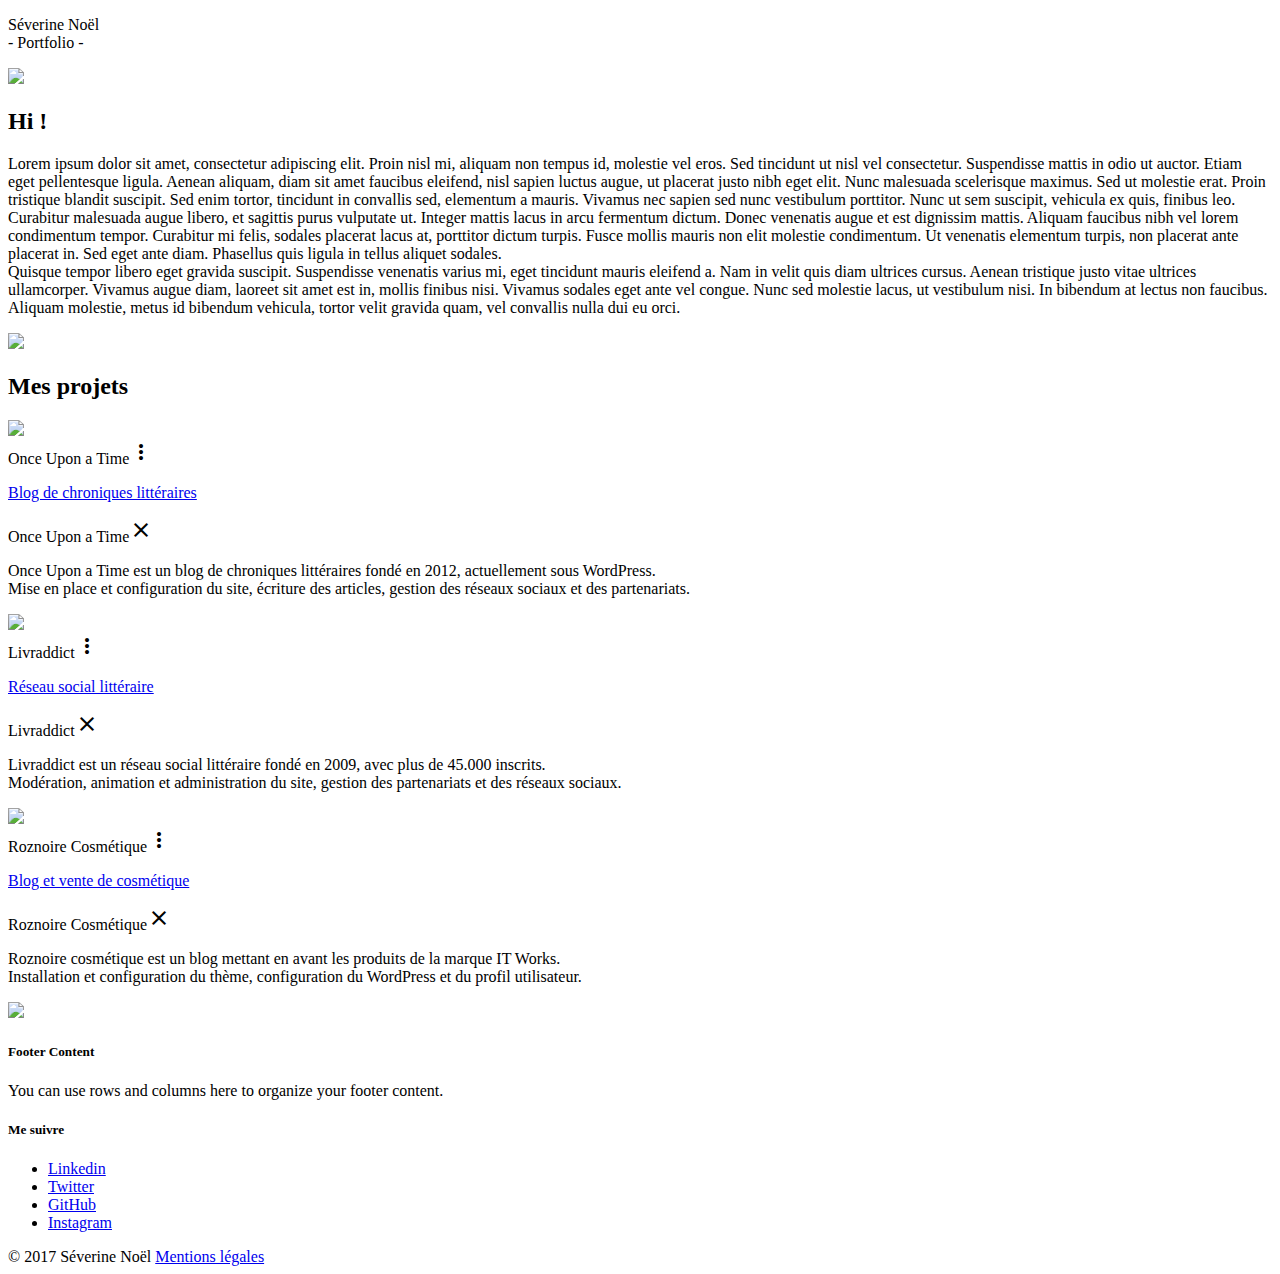
==== index.html @ 3bd335b0 "add icons footer" ====
<!DOCTYPE html>
<html lang="fr">
<head>
    <meta charset="UTF-8">
    <meta name="description" content="Portfolio de Séverine"> <!-- provisoire -->
    <meta name="keywords" content="portfolio, normandie, granville, avranches, site, dev, code, web"/>
    <!-- Twitter -->
    <meta name="twitter:card" content="summary_large_image"/>
    <meta name="twitter:site" content="@GiruFrei"/>
    <meta name="twitter:title" content="Séverine Noël"/>
    <meta name="twitter:description" content="Portfolio de Séverine"/> <!-- provisoire -->
    <meta name="twitter:image" content="https://severine-noel.fr/illu.jpg"/>
    <!-- Facebook -->
    <meta property="og:title" content="Séverine Noël"/>
    <meta property="og:description" content="Porfolio de Séverine"/> <!-- provisoire -->
    <meta property="og:image" content="https://severine-noel.fr/illu.jpg"/>

    <base href="http://phpstorm.localhost/portofolio_sn/"/>

    <link rel="stylesheet" href="ressources/librairies/materialize/css/materialize.min.css">
    <link rel="stylesheet" href="ressources/css/custom.css">
    <link href="http://fonts.googleapis.com/icon?family=Material+Icons" rel="stylesheet">
    <link rel="stylesheet" href="ressources/librairies/font-awesome-4.7.0/css/font-awesome.min.css">
    <title>Séverine Noël</title> <!-- titre provisoire -->
</head>
<body>
<header>
</header>
<main>
    <div class="parallax-container">
        <p class="titre_site">Séverine Noël<br/>
            - Portfolio -</p>
        <div class="parallax para_titre"><img src="ressources/img/accueil.jpg"></div>
    </div>
    <div id="a_propos" class="section white">
        <div class="row container">
            <h2 class="header">Hi !</h2>
            <p class="grey-text text-darken-3 lighten-3">Lorem ipsum dolor sit amet, consectetur adipiscing elit. Proin
                nisl mi, aliquam non tempus id, molestie vel eros. Sed tincidunt ut nisl vel consectetur. Suspendisse
                mattis in odio ut auctor. Etiam eget pellentesque ligula. Aenean aliquam, diam sit amet faucibus
                eleifend, nisl sapien luctus augue, ut placerat justo nibh eget elit. Nunc malesuada scelerisque
                maximus. Sed ut molestie erat. Proin tristique blandit suscipit. Sed enim tortor, tincidunt in convallis
                sed, elementum a mauris. Vivamus nec sapien sed nunc vestibulum porttitor. Nunc ut sem suscipit,
                vehicula ex quis, finibus leo.<br/>

                Curabitur malesuada augue libero, et sagittis purus vulputate ut. Integer mattis lacus in arcu fermentum
                dictum. Donec venenatis augue et est dignissim mattis. Aliquam faucibus nibh vel lorem condimentum
                tempor. Curabitur mi felis, sodales placerat lacus at, porttitor dictum turpis. Fusce mollis mauris non
                elit molestie condimentum. Ut venenatis elementum turpis, non placerat ante placerat in. Sed eget ante
                diam. Phasellus quis ligula in tellus aliquet sodales.<br/>

                Quisque tempor libero eget gravida suscipit. Suspendisse venenatis varius mi, eget tincidunt mauris
                eleifend a. Nam in velit quis diam ultrices cursus. Aenean tristique justo vitae ultrices ullamcorper.
                Vivamus augue diam, laoreet sit amet est in, mollis finibus nisi. Vivamus sodales eget ante vel congue.
                Nunc sed molestie lacus, ut vestibulum nisi. In bibendum at lectus non faucibus. Aliquam molestie, metus
                id bibendum vehicula, tortor velit gravida quam, vel convallis nulla dui eu orci.</p>
        </div>
    </div>
    <div class="parallax-container">
        <div class="parallax"><img src="ressources/img/coffee_para.jpg"></div>
    </div>
    <div id="projets" class="section white">
        <div class="row container">
            <h2 class="header">Mes projets</h2>
            <div class="row">
                <div class="col s3 m4">
                    <div class="card">
                        <div class="card-image waves-effect waves-block waves-light">
                            <img class="activator" src="ressources/img/ouat.png">
                        </div>
                        <div class="card-content">
                    <span class="card-title activator grey-text text-darken-4">Once Upon a Time<i
                            class="material-icons right">more_vert</i></span>
                            <p><a href="http://iletaitunefoisouat.fr" target="_blank">Blog de chroniques littéraires</a>
                            </p>
                        </div>
                        <div class="card-reveal">
                <span class="card-title grey-text text-darken-4">Once Upon a Time<i
                        class="material-icons right">close</i></span>
                            <p>Once Upon a Time est un blog de chroniques littéraires fondé en 2012,
                                actuellement
                                sous WordPress. <br/>
                                Mise en place et configuration du site, écriture des articles, gestion des
                                réseaux sociaux et des partenariats. </p>
                        </div>
                    </div>
                </div>
                <div class="col s3 m4">
                    <div class="card">
                        <div class="card-image waves-effect waves-block waves-light">
                            <img class="activator" src="ressources/img/livraddict.png">
                        </div>
                        <div class="card-content">
                    <span class="card-title activator grey-text text-darken-4">Livraddict<i
                            class="material-icons right">more_vert</i></span>
                            <p><a href="http://www.livraddict.com" target="_blank">Réseau social littéraire</a></p>
                        </div>
                        <div class="card-reveal">
                <span class="card-title grey-text text-darken-4">Livraddict<i
                        class="material-icons right">close</i></span>
                            <p>Livraddict est un réseau social littéraire fondé en 2009, avec plus de
                                45.000
                                inscrits. <br/>
                                Modération, animation et administration du site, gestion des partenariats et
                                des réseaux sociaux.</p>
                        </div>
                    </div>
                </div>
                <div class="col s3 m4">
                    <div class="card">
                        <div class="card-image waves-effect waves-block waves-light">
                            <img class="activator" src="ressources/img/roznoirecosmetique.png">
                        </div>
                        <div class="card-content">
                    <span class="card-title activator grey-text text-darken-4">Roznoire Cosmétique<i
                            class="material-icons right">more_vert</i></span>
                            <p><a href="http://www.livraddict.com" target="_blank">Blog et vente de cosmétique</a></p>
                        </div>
                        <div class="card-reveal">
                <span class="card-title grey-text text-darken-4">Roznoire Cosmétique<i
                        class="material-icons right">close</i></span>
                            <p>Roznoire cosmétique est un blog mettant en avant les produits de la marque IT
                                Works. <br/>
                                Installation et configuration du thème, configuration du WordPress et du
                                profil utilisateur. </p>
                        </div>
                    </div>
                </div>
            </div>
        </div>
    </div>
    <div class="parallax-container">
        <div class="parallax"><img src="ressources/img/para_2.jpg"></div>
    </div>
</main>
<footer class="page-footer">
    <div class="container">
        <div class="row">
            <div class="col l6 s12">
                <h5 class="black-text">Footer Content</h5>
                <p class="black-text text-lighten-4">You can use rows and columns here to organize your footer
                    content.</p>
            </div>
            <div class="col l4 offset-l2 s12">
                <h5 class="black-text">Me suivre</h5>
                <ul>
                    <li><i class="fa fa-linkedin" aria-hidden="true"></i>
                        <a class="black-text text-lighten-3" href="https://fr.linkedin.com/in/severinenoel14
" target="_blank">Linkedin</a></li>
                    <li><i class="fa fa-twitter" aria-hidden="true"></i>
                        <a class="black-text text-lighten-3" href="https://twitter.com/GiruFrei"
                           target="_blank">Twitter</a></li>
                    <li><i class="fa fa-github" aria-hidden="true"></i>
                        <a class="black-text text-lighten-3" href="https://github.com/Avelornes"
                           target="_blank">GitHub</a></li>
                    <li><i class="fa fa-instagram" aria-hidden="true"></i>
                        <a class="black-text text-lighten-3" href="https://www.instagram.com/aponey_supreme/"
                           target="_blank">Instagram</a></li>
                </ul>
            </div>
        </div>
    </div>
    <div class="footer-copyright">
        <div class="container">
            <span class="black-text text-lighten-4 left">© 2017 Séverine Noël</span>
            <a class="black-text text-lighten-4 right" href="mentions.html" target="_blank">Mentions légales</a>
        </div>
    </div>
</footer>
<script src="ressources/librairies/jquery/jquery-3.1.1.min.js"></script>
<script src="ressources/librairies/materialize/js/materialize.min.js"></script>
<script src="ressources/js/custom.js"></script>
</body>
</html>
---- ressources/css/custom.css ----
.parallax.para_titre {
    filter: opacity(60%) contrast(170%);
}

p.titre_site {
    font-family: kaushan_scriptregular, Roboto, sans-serif;
    font-size: 5em;
    text-align: center;
    margin-top: 10%;
    opacity: 0.8;
}

body {
    display: flex;
    min-height: 100vh;
    flex-direction: column;
}

main {
    flex: 1 0 auto;
}

h2 {
    font-family: kaushan_scriptregular, Roboto, sans-serif;
}

@font-face {
    font-family: 'kaushan_scriptregular';
    src: url('police/kaushanscript-regular-webfont.woff2') format('woff2'),
    url('police/kaushanscript-regular-webfont.woff') format('woff'),
    url('police/KaushanScript-Regular.otf') format('otf');
    font-weight: normal;
    font-style: normal;

}

ul li {
    font-family: Roboto, Cantarell, sans-serif;
}

footer.page-footer {
    background-color: #cfd8dc;
    margin: 0;
}
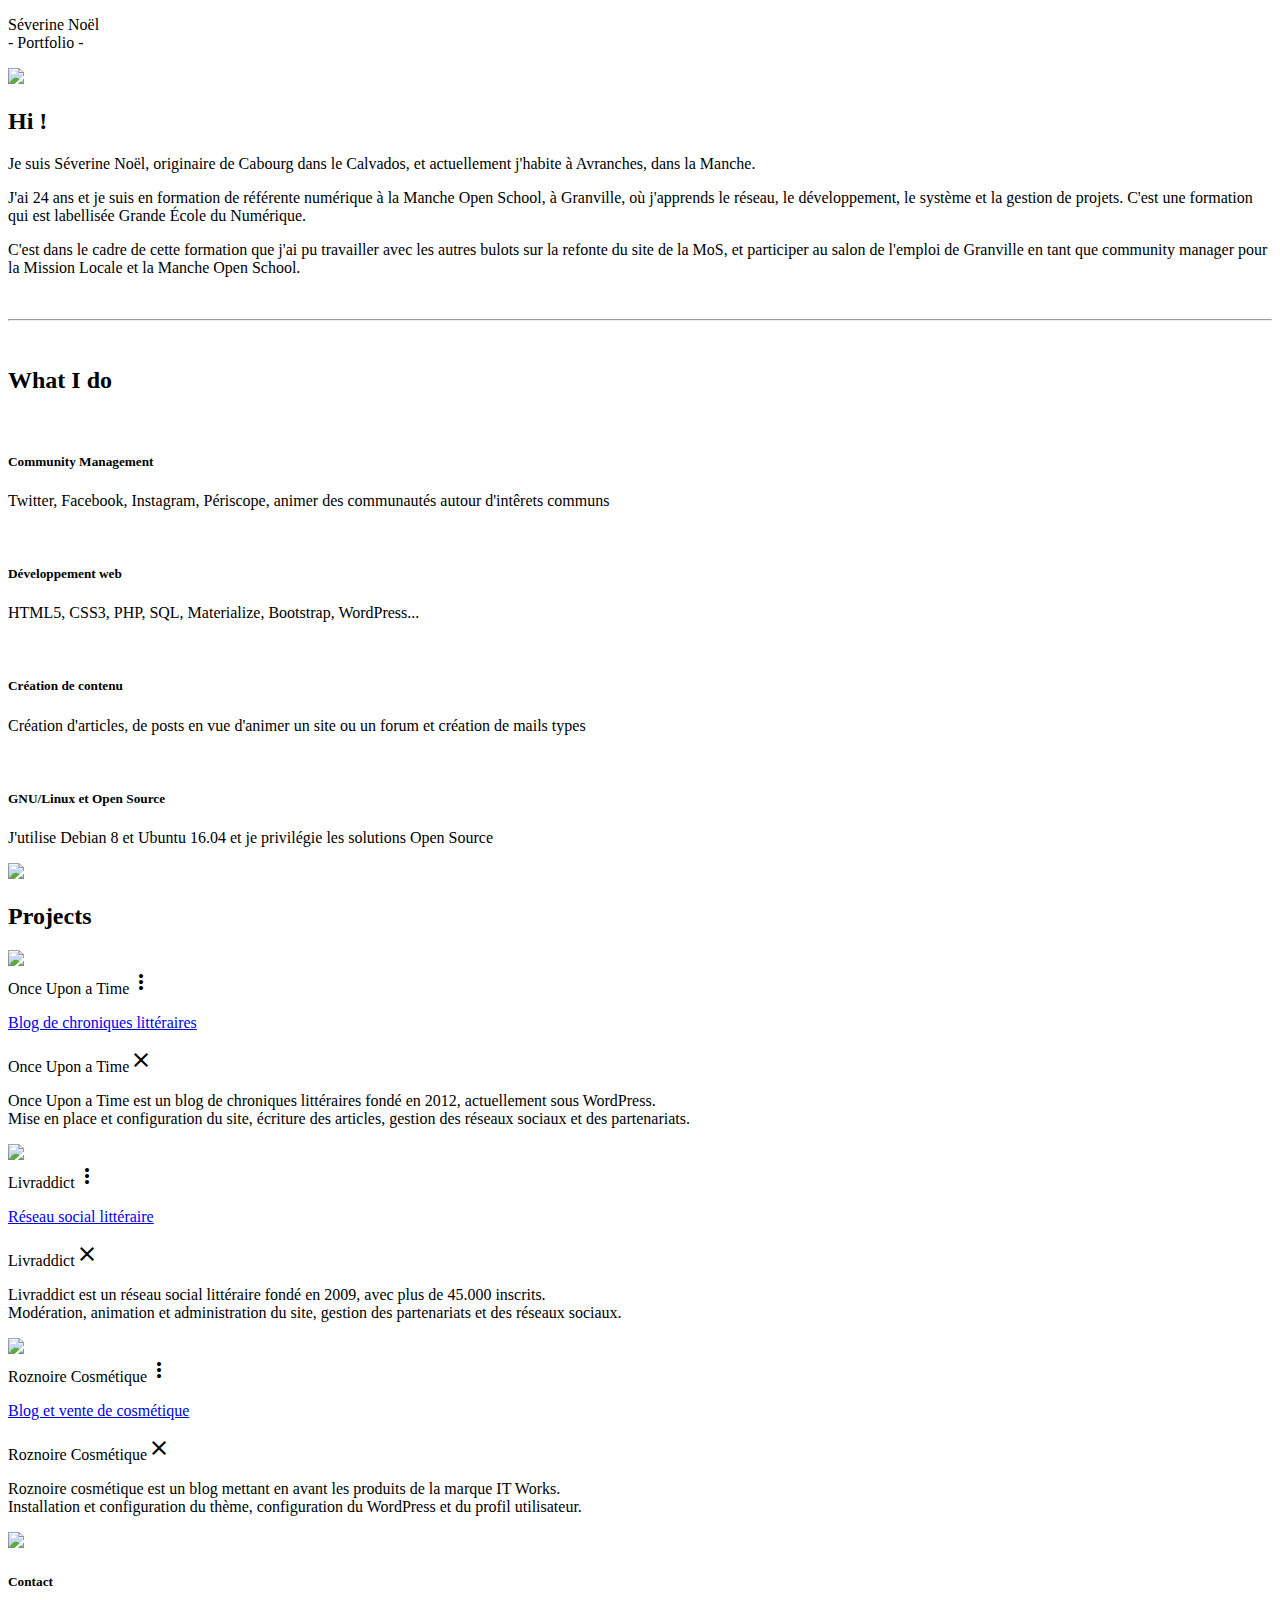
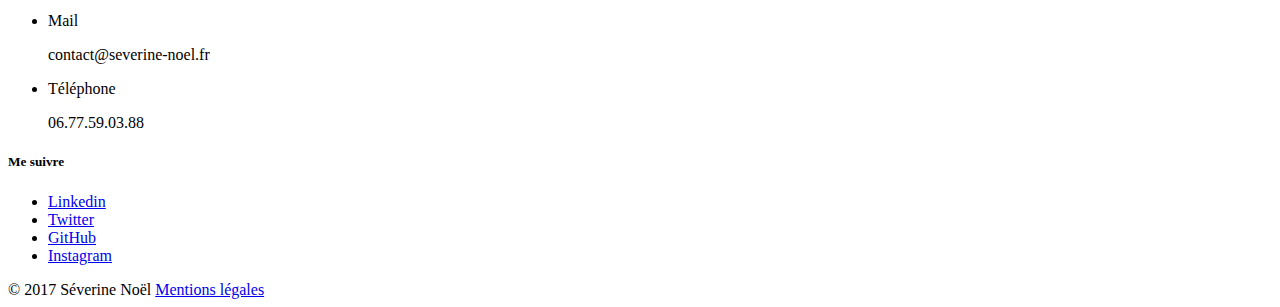
==== commit b5a50d76: "final version" ====
--- a/index.html
+++ b/index.html
@@ -2,26 +2,26 @@
 <html lang="fr">
 <head>
     <meta charset="UTF-8">
-    <meta name="description" content="Portfolio de Séverine"> <!-- provisoire -->
-    <meta name="keywords" content="portfolio, normandie, granville, avranches, site, dev, code, web"/>
+    <meta name="description" content="Portfolio de Séverine Noël">
+    <meta name="keywords" content="portfolio, normandie, granville, avranches, site, dev, code, web, manche, reseau, linux, community manager"/>
     <!-- Twitter -->
     <meta name="twitter:card" content="summary_large_image"/>
     <meta name="twitter:site" content="@GiruFrei"/>
     <meta name="twitter:title" content="Séverine Noël"/>
-    <meta name="twitter:description" content="Portfolio de Séverine"/> <!-- provisoire -->
+    <meta name="twitter:description" content="Portfolio de Séverine Noël"/>
     <meta name="twitter:image" content="https://severine-noel.fr/illu.jpg"/>
-    <!-- Facebook -->
+    <!-- og -->
     <meta property="og:title" content="Séverine Noël"/>
-    <meta property="og:description" content="Porfolio de Séverine"/> <!-- provisoire -->
+    <meta property="og:description" content="Porfolio de Séverine Noël"/>
     <meta property="og:image" content="https://severine-noel.fr/illu.jpg"/>
 
-    <base href="http://phpstorm.localhost/portofolio_sn/"/>
+    <base href="https://severine-noel.fr/"/>
 
     <link rel="stylesheet" href="ressources/librairies/materialize/css/materialize.min.css">
     <link rel="stylesheet" href="ressources/css/custom.css">
-    <link href="http://fonts.googleapis.com/icon?family=Material+Icons" rel="stylesheet">
+    <link href="https://fonts.googleapis.com/icon?family=Material+Icons" rel="stylesheet">
     <link rel="stylesheet" href="ressources/librairies/font-awesome-4.7.0/css/font-awesome.min.css">
-    <title>Séverine Noël</title> <!-- titre provisoire -->
+    <title>Séverine Noël</title>
 </head>
 <body>
 <header>
@@ -35,35 +35,59 @@
     <div id="a_propos" class="section white">
         <div class="row container">
             <h2 class="header">Hi !</h2>
-            <p class="grey-text text-darken-3 lighten-3">Lorem ipsum dolor sit amet, consectetur adipiscing elit. Proin
-                nisl mi, aliquam non tempus id, molestie vel eros. Sed tincidunt ut nisl vel consectetur. Suspendisse
-                mattis in odio ut auctor. Etiam eget pellentesque ligula. Aenean aliquam, diam sit amet faucibus
-                eleifend, nisl sapien luctus augue, ut placerat justo nibh eget elit. Nunc malesuada scelerisque
-                maximus. Sed ut molestie erat. Proin tristique blandit suscipit. Sed enim tortor, tincidunt in convallis
-                sed, elementum a mauris. Vivamus nec sapien sed nunc vestibulum porttitor. Nunc ut sem suscipit,
-                vehicula ex quis, finibus leo.<br/>
-
-                Curabitur malesuada augue libero, et sagittis purus vulputate ut. Integer mattis lacus in arcu fermentum
-                dictum. Donec venenatis augue et est dignissim mattis. Aliquam faucibus nibh vel lorem condimentum
-                tempor. Curabitur mi felis, sodales placerat lacus at, porttitor dictum turpis. Fusce mollis mauris non
-                elit molestie condimentum. Ut venenatis elementum turpis, non placerat ante placerat in. Sed eget ante
-                diam. Phasellus quis ligula in tellus aliquet sodales.<br/>
-
-                Quisque tempor libero eget gravida suscipit. Suspendisse venenatis varius mi, eget tincidunt mauris
-                eleifend a. Nam in velit quis diam ultrices cursus. Aenean tristique justo vitae ultrices ullamcorper.
-                Vivamus augue diam, laoreet sit amet est in, mollis finibus nisi. Vivamus sodales eget ante vel congue.
-                Nunc sed molestie lacus, ut vestibulum nisi. In bibendum at lectus non faucibus. Aliquam molestie, metus
-                id bibendum vehicula, tortor velit gravida quam, vel convallis nulla dui eu orci.</p>
+            <p>Je suis Séverine Noël, originaire de Cabourg dans le Calvados,
+                et actuellement j'habite à Avranches, dans la Manche. </p>
+
+            <p>J'ai 24 ans et je suis en formation de référente numérique à la Manche Open School, à Granville, où
+                j'apprends le réseau, le développement, le système et la gestion de projets. C'est une formation qui
+                est
+                labellisée Grande École du Numérique.</p>
+
+            <p>C'est dans le cadre de cette formation que j'ai pu travailler avec les autres bulots sur la refonte
+                du
+                site
+                de la MoS, et participer au salon de l'emploi de Granville en tant que community manager pour la
+                Mission
+                Locale et la Manche Open School. </p>
+            <br>
+            <hr>
+            <br>
+            <h2 class="header">What I do</h2>
+            <div class="row">
+                <div class="col l3 m12 s12">
+                    <p class="cm"><i class="fa fa-users fa-5x" aria-hidden="true"></i><br>
+                    <h5 class="section_middle">Community Management</h5>
+                    <p class="section_middle">Twitter, Facebook, Instagram, Périscope, animer des communautés autour
+                        d'intêrets communs</p>
+                </div>
+                <div class="col l3 m12 s12">
+                    <p class="dev"><i class="fa fa-code fa-5x" aria-hidden="true"></i><br>
+                    <h5 class="section_middle">Développement web</h5>
+                    <p class="section_middle">HTML5, CSS3, PHP, SQL, Materialize, Bootstrap, WordPress...</p>
+                </div>
+                <div class="col l3 m12 s12">
+                    <p class="content"><i class="fa fa-pencil fa-5x" aria-hidden="true"></i><br>
+                    <h5 class="section_middle">Création de contenu</h5>
+                    <p class="section_middle">Création d'articles, de posts en vue d'animer un site ou un forum et
+                        création de mails types</p>
+                </div>
+                <div class="col l3 m12 s12">
+                    <p class="unix"><i class="fa fa-terminal fa-5x" aria-hidden="true"></i><br>
+                    <h5 class="section_middle">GNU/Linux et Open Source</h5>
+                    <p class="section_middle">J'utilise Debian 8 et Ubuntu 16.04 et je privilégie les solutions Open
+                        Source</p>
+                </div>
+            </div>
         </div>
     </div>
     <div class="parallax-container">
-        <div class="parallax"><img src="ressources/img/coffee_para.jpg"></div>
+        <div class="parallax"><img src="ressources/img/middle.jpg"></div>
     </div>
     <div id="projets" class="section white">
         <div class="row container">
-            <h2 class="header">Mes projets</h2>
+            <h2 class="header">Projects</h2>
             <div class="row">
-                <div class="col s3 m4">
+                <div class="col l4 m12 s12">
                     <div class="card">
                         <div class="card-image waves-effect waves-block waves-light">
                             <img class="activator" src="ressources/img/ouat.png">
@@ -85,7 +109,7 @@
                         </div>
                     </div>
                 </div>
-                <div class="col s3 m4">
+                <div class="col l4 m12 s12">
                     <div class="card">
                         <div class="card-image waves-effect waves-block waves-light">
                             <img class="activator" src="ressources/img/livraddict.png">
@@ -106,7 +130,7 @@
                         </div>
                     </div>
                 </div>
-                <div class="col s3 m4">
+                <div class="col l4 m12 s12">
                     <div class="card">
                         <div class="card-image waves-effect waves-block waves-light">
                             <img class="activator" src="ressources/img/roznoirecosmetique.png">
@@ -114,7 +138,7 @@
                         <div class="card-content">
                     <span class="card-title activator grey-text text-darken-4">Roznoire Cosmétique<i
                             class="material-icons right">more_vert</i></span>
-                            <p><a href="http://www.livraddict.com" target="_blank">Blog et vente de cosmétique</a></p>
+                            <p><a href="https://roznoirecosmetiques.wordpress.com/" target="_blank">Blog et vente de cosmétique</a></p>
                         </div>
                         <div class="card-reveal">
                 <span class="card-title grey-text text-darken-4">Roznoire Cosmétique<i
@@ -127,34 +151,45 @@
                     </div>
                 </div>
             </div>
+            <!-- <a class="waves-effect waves-light btn">En voir plus</a> -->
         </div>
     </div>
     <div class="parallax-container">
-        <div class="parallax"><img src="ressources/img/para_2.jpg"></div>
+        <div class="parallax"><img src="ressources/img/end.jpg"></div>
     </div>
 </main>
 <footer class="page-footer">
     <div class="container">
         <div class="row">
-            <div class="col l6 s12">
-                <h5 class="black-text">Footer Content</h5>
-                <p class="black-text text-lighten-4">You can use rows and columns here to organize your footer
-                    content.</p>
-            </div>
-            <div class="col l4 offset-l2 s12">
+            <div class="col s6">
+                <h5 class="black-text">Contact</h5>
+                <ul class="collapsible" data-collapsible="accordion">
+                    <li>
+                        <div class="collapsible-header"><i class="fa fa-envelope-o" aria-hidden="true"></i>Mail</div>
+                        <div class="collapsible-body"><p>contact@severine-noel.fr</p></div>
+                    </li>
+                    <li>
+                        <div class="collapsible-header"><i class="fa fa-mobile" aria-hidden="true"></i>
+                            Téléphone
+                        </div>
+                        <div class="collapsible-body"><p>06.77.59.03.88</p></div>
+                    </li>
+                </ul>
+            </div>
+            <div class="col s6">
                 <h5 class="black-text">Me suivre</h5>
                 <ul>
                     <li><i class="fa fa-linkedin" aria-hidden="true"></i>
-                        <a class="black-text text-lighten-3" href="https://fr.linkedin.com/in/severinenoel14
+                        <a class="follow black-text text-lighten-3" href="https://fr.linkedin.com/in/severinenoel14
 " target="_blank">Linkedin</a></li>
                     <li><i class="fa fa-twitter" aria-hidden="true"></i>
-                        <a class="black-text text-lighten-3" href="https://twitter.com/GiruFrei"
+                        <a class="follow black-text text-lighten-3" href="https://twitter.com/GiruFrei"
                            target="_blank">Twitter</a></li>
                     <li><i class="fa fa-github" aria-hidden="true"></i>
-                        <a class="black-text text-lighten-3" href="https://github.com/Avelornes"
+                        <a class="follow black-text text-lighten-3" href="https://github.com/Avelornes"
                            target="_blank">GitHub</a></li>
                     <li><i class="fa fa-instagram" aria-hidden="true"></i>
-                        <a class="black-text text-lighten-3" href="https://www.instagram.com/aponey_supreme/"
+                        <a class="follow black-text text-lighten-3" href="https://www.instagram.com/aponey_supreme/"
                            target="_blank">Instagram</a></li>
                 </ul>
             </div>
--- a/ressources/css/custom.css
+++ b/ressources/css/custom.css
@@ -6,8 +6,10 @@
     font-family: kaushan_scriptregular, Roboto, sans-serif;
     font-size: 5em;
     text-align: center;
+    /*color: transparent;*/
     margin-top: 10%;
-    opacity: 0.8;
+    opacity: 0.7;
+    background-color: white;
 }
 
 body {
@@ -39,9 +41,58 @@
 }
 
 footer.page-footer {
-    background-color: #cfd8dc;
+    background-color: #bbdefb;
     margin: 0;
 }
 
+p.cm, p.dev, p.content, p.unix{
+    text-align: center;
+}
 
+i.fa.fa-users, i.fa.fa-code, i.fa.fa-pencil, i.fa.fa-terminal{
+    color: #bbdefb;
+    text-shadow: 1px 1px 1px #90caf9;
+}
 
+i.fa.fa-users:hover, i.fa.fa-code:hover, i.fa.fa-pencil:hover,i.fa.fa-terminal:hover{
+    color: #90caf9;
+    text-shadow: 1px 1px 1px #bbdefb;
+}
+
+h5.section_middle, p.section_middle
+{
+    text-align: center;
+}
+ul.collapsible{
+    margin-right: 10%;
+}
+
+@media all and (max-device-width: 480px){
+    p.titre_site{
+        font-size: 7em;
+    }
+    span, p, i.fa.fa-linkedin, i.fa.fa-twitter, i.fa.fa-github, i.fa.fa-instagram{
+        font-size: 2em;
+    }
+
+    h2{
+        font-size: 5em;
+    }
+
+    h5{
+        font-size: 3em;
+    }
+
+    div.collapsible-header{
+        font-size: 2em;
+    }
+
+    .card-title, a{
+        font-size: 1em;
+    }
+
+    a.follow{
+        font-size: 2em;
+    }
+}
+
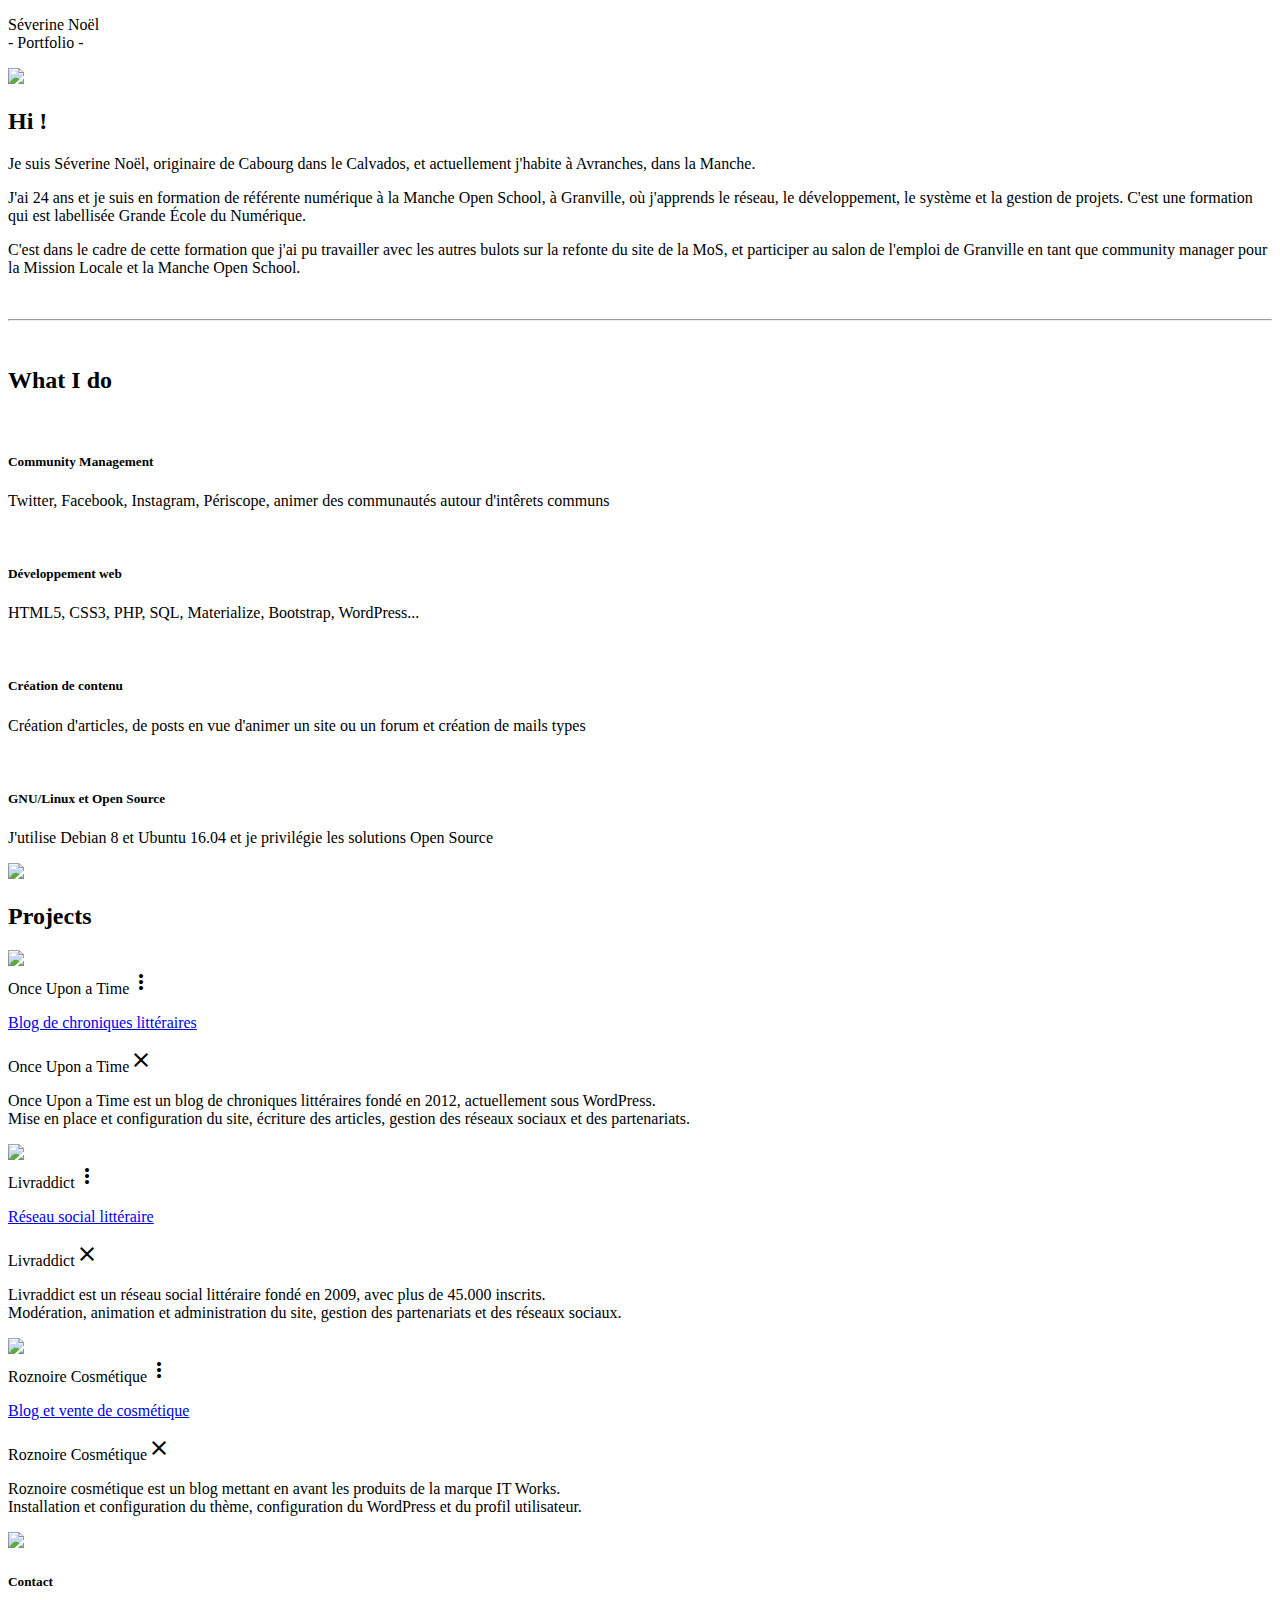
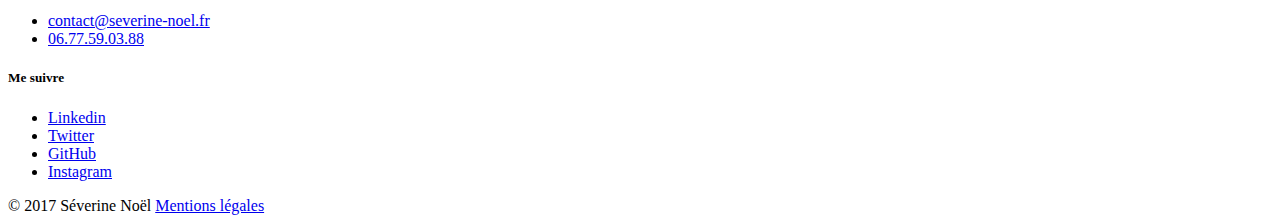
==== commit 8ef6c8ef: "corrections finales" ====
--- a/index.html
+++ b/index.html
@@ -3,7 +3,8 @@
 <head>
     <meta charset="UTF-8">
     <meta name="description" content="Portfolio de Séverine Noël">
-    <meta name="keywords" content="portfolio, normandie, granville, avranches, site, dev, code, web, manche, reseau, linux, community manager"/>
+    <meta name="keywords"
+          content="portfolio, normandie, granville, avranches, créer site internet, manche, reseau, community manager"/>
     <!-- Twitter -->
     <meta name="twitter:card" content="summary_large_image"/>
     <meta name="twitter:site" content="@GiruFrei"/>
@@ -15,12 +16,12 @@
     <meta property="og:description" content="Porfolio de Séverine Noël"/>
     <meta property="og:image" content="https://severine-noel.fr/illu.jpg"/>
 
-    <base href="https://severine-noel.fr/"/>
-
-    <link rel="stylesheet" href="ressources/librairies/materialize/css/materialize.min.css">
-    <link rel="stylesheet" href="ressources/css/custom.css">
+    <base href="http://phpstorm.localhost/portofolio_sn/"/>
+
+    <link rel="stylesheet" href="assets/librairies/materialize/css/materialize.min.css">
+    <link rel="stylesheet" href="assets/css/style.css">
     <link href="https://fonts.googleapis.com/icon?family=Material+Icons" rel="stylesheet">
-    <link rel="stylesheet" href="ressources/librairies/font-awesome-4.7.0/css/font-awesome.min.css">
+    <link rel="stylesheet" href="assets/librairies/font-awesome-4.7.0/css/font-awesome.min.css">
     <title>Séverine Noël</title>
 </head>
 <body>
@@ -30,7 +31,7 @@
     <div class="parallax-container">
         <p class="titre_site">Séverine Noël<br/>
             - Portfolio -</p>
-        <div class="parallax para_titre"><img src="ressources/img/accueil.jpg"></div>
+        <div class="parallax para_titre"><img src="assets/img/accueil.jpg"></div>
     </div>
     <div id="a_propos" class="section white">
         <div class="row container">
@@ -81,7 +82,7 @@
         </div>
     </div>
     <div class="parallax-container">
-        <div class="parallax"><img src="ressources/img/middle.jpg"></div>
+        <div class="parallax"><img src="assets/img/middle.jpg"></div>
     </div>
     <div id="projets" class="section white">
         <div class="row container">
@@ -90,7 +91,7 @@
                 <div class="col l4 m12 s12">
                     <div class="card">
                         <div class="card-image waves-effect waves-block waves-light">
-                            <img class="activator" src="ressources/img/ouat.png">
+                            <img class="activator" src="assets/img/ouat.png">
                         </div>
                         <div class="card-content">
                     <span class="card-title activator grey-text text-darken-4">Once Upon a Time<i
@@ -112,7 +113,7 @@
                 <div class="col l4 m12 s12">
                     <div class="card">
                         <div class="card-image waves-effect waves-block waves-light">
-                            <img class="activator" src="ressources/img/livraddict.png">
+                            <img class="activator" src="assets/img/livraddict.png">
                         </div>
                         <div class="card-content">
                     <span class="card-title activator grey-text text-darken-4">Livraddict<i
@@ -133,12 +134,13 @@
                 <div class="col l4 m12 s12">
                     <div class="card">
                         <div class="card-image waves-effect waves-block waves-light">
-                            <img class="activator" src="ressources/img/roznoirecosmetique.png">
+                            <img class="activator" src="assets/img/roznoirecosmetique.png">
                         </div>
                         <div class="card-content">
                     <span class="card-title activator grey-text text-darken-4">Roznoire Cosmétique<i
                             class="material-icons right">more_vert</i></span>
-                            <p><a href="https://roznoirecosmetiques.wordpress.com/" target="_blank">Blog et vente de cosmétique</a></p>
+                            <p><a href="https://roznoirecosmetiques.wordpress.com/" target="_blank">Blog et vente de
+                                cosmétique</a></p>
                         </div>
                         <div class="card-reveal">
                 <span class="card-title grey-text text-darken-4">Roznoire Cosmétique<i
@@ -155,7 +157,7 @@
         </div>
     </div>
     <div class="parallax-container">
-        <div class="parallax"><img src="ressources/img/end.jpg"></div>
+        <div class="parallax"><img src="assets/img/end.jpg"></div>
     </div>
 </main>
 <footer class="page-footer">
@@ -163,17 +165,11 @@
         <div class="row">
             <div class="col s6">
                 <h5 class="black-text">Contact</h5>
-                <ul class="collapsible" data-collapsible="accordion">
-                    <li>
-                        <div class="collapsible-header"><i class="fa fa-envelope-o" aria-hidden="true"></i>Mail</div>
-                        <div class="collapsible-body"><p>contact@severine-noel.fr</p></div>
+                <ul>
+                    <li><i class="fa fa-envelope-o fa-1x" aria-hidden="true"></i> <a class="follow black-text text-lighten-3" href="mailto:contact@severine-noel.fr">contact@severine-noel.fr</a>
                     </li>
-                    <li>
-                        <div class="collapsible-header"><i class="fa fa-mobile" aria-hidden="true"></i>
-                            Téléphone
-                        </div>
-                        <div class="collapsible-body"><p>06.77.59.03.88</p></div>
-                    </li>
+                    <li><i class="fa fa-mobile fa-2x" aria-hidden="true"></i> <a class="follow black-text text-lighten-3"
+                            href="callto:06.77.59.03.88">06.77.59.03.88</a></li>
                 </ul>
             </div>
             <div class="col s6">
@@ -202,8 +198,8 @@
         </div>
     </div>
 </footer>
-<script src="ressources/librairies/jquery/jquery-3.1.1.min.js"></script>
-<script src="ressources/librairies/materialize/js/materialize.min.js"></script>
-<script src="ressources/js/custom.js"></script>
+<script src="assets/librairies/jquery/jquery-3.1.1.min.js"></script>
+<script src="assets/librairies/materialize/js/materialize.min.js"></script>
+<script src="assets/js/custom.js"></script>
 </body>
 </html>--- a/assets/css/style.css
+++ b/assets/css/style.css
@@ -0,0 +1,94 @@
+body {
+    display: flex;
+    min-height: 100vh;
+    flex-direction: column;
+}
+
+main {
+    flex: 1 0 auto;
+}
+
+.parallax.para_titre {
+    filter: opacity(60%) contrast(170%);
+}
+
+p.titre_site {
+    font-family: kaushan_scriptregular, Roboto, sans-serif;
+    font-size: 5em;
+    text-align: center;
+    margin-top: 10%;
+    opacity: 0.7;
+    background-color: white;
+}
+
+h2 {
+    font-family: kaushan_scriptregular, Roboto, sans-serif;
+}
+
+h5.section_middle, p.section_middle
+{
+    text-align: center;
+}
+
+ul li {
+    font-family: Roboto, Cantarell, sans-serif;
+}
+
+footer.page-footer {
+    background-color: #bbdefb;
+    margin: 0;
+}
+
+p.cm, p.dev, p.content, p.unix{
+    text-align: center;
+}
+
+i.fa.fa-users, i.fa.fa-code, i.fa.fa-pencil, i.fa.fa-terminal{
+    color: #bbdefb;
+    text-shadow: 1px 1px 1px #90caf9;
+}
+
+i.fa.fa-users:hover, i.fa.fa-code:hover, i.fa.fa-pencil:hover,i.fa.fa-terminal:hover{
+    color: #90caf9;
+    text-shadow: 1px 1px 1px #bbdefb;
+}
+
+@font-face {
+    font-family: 'kaushan_scriptregular';
+    src: url('police/kaushanscript-regular-webfont.woff2') format('woff2'),
+    url('police/kaushanscript-regular-webfont.woff') format('woff'),
+    url('police/KaushanScript-Regular.otf') format('otf');
+    font-weight: normal;
+    font-style: normal;
+
+}
+
+@media all and (max-device-width: 480px){
+    p.titre_site{
+        font-size: 7em;
+    }
+    span, p, i.fa.fa-linkedin, i.fa.fa-twitter, i.fa.fa-github, i.fa.fa-instagram{
+        font-size: 2em;
+    }
+
+    h2{
+        font-size: 5em;
+    }
+
+    h5{
+        font-size: 3em;
+    }
+
+    div.collapsible-header{
+        font-size: 2em;
+    }
+
+    .card-title, a{
+        font-size: 1em;
+    }
+
+    a.follow{
+        font-size: 2em;
+    }
+}
+
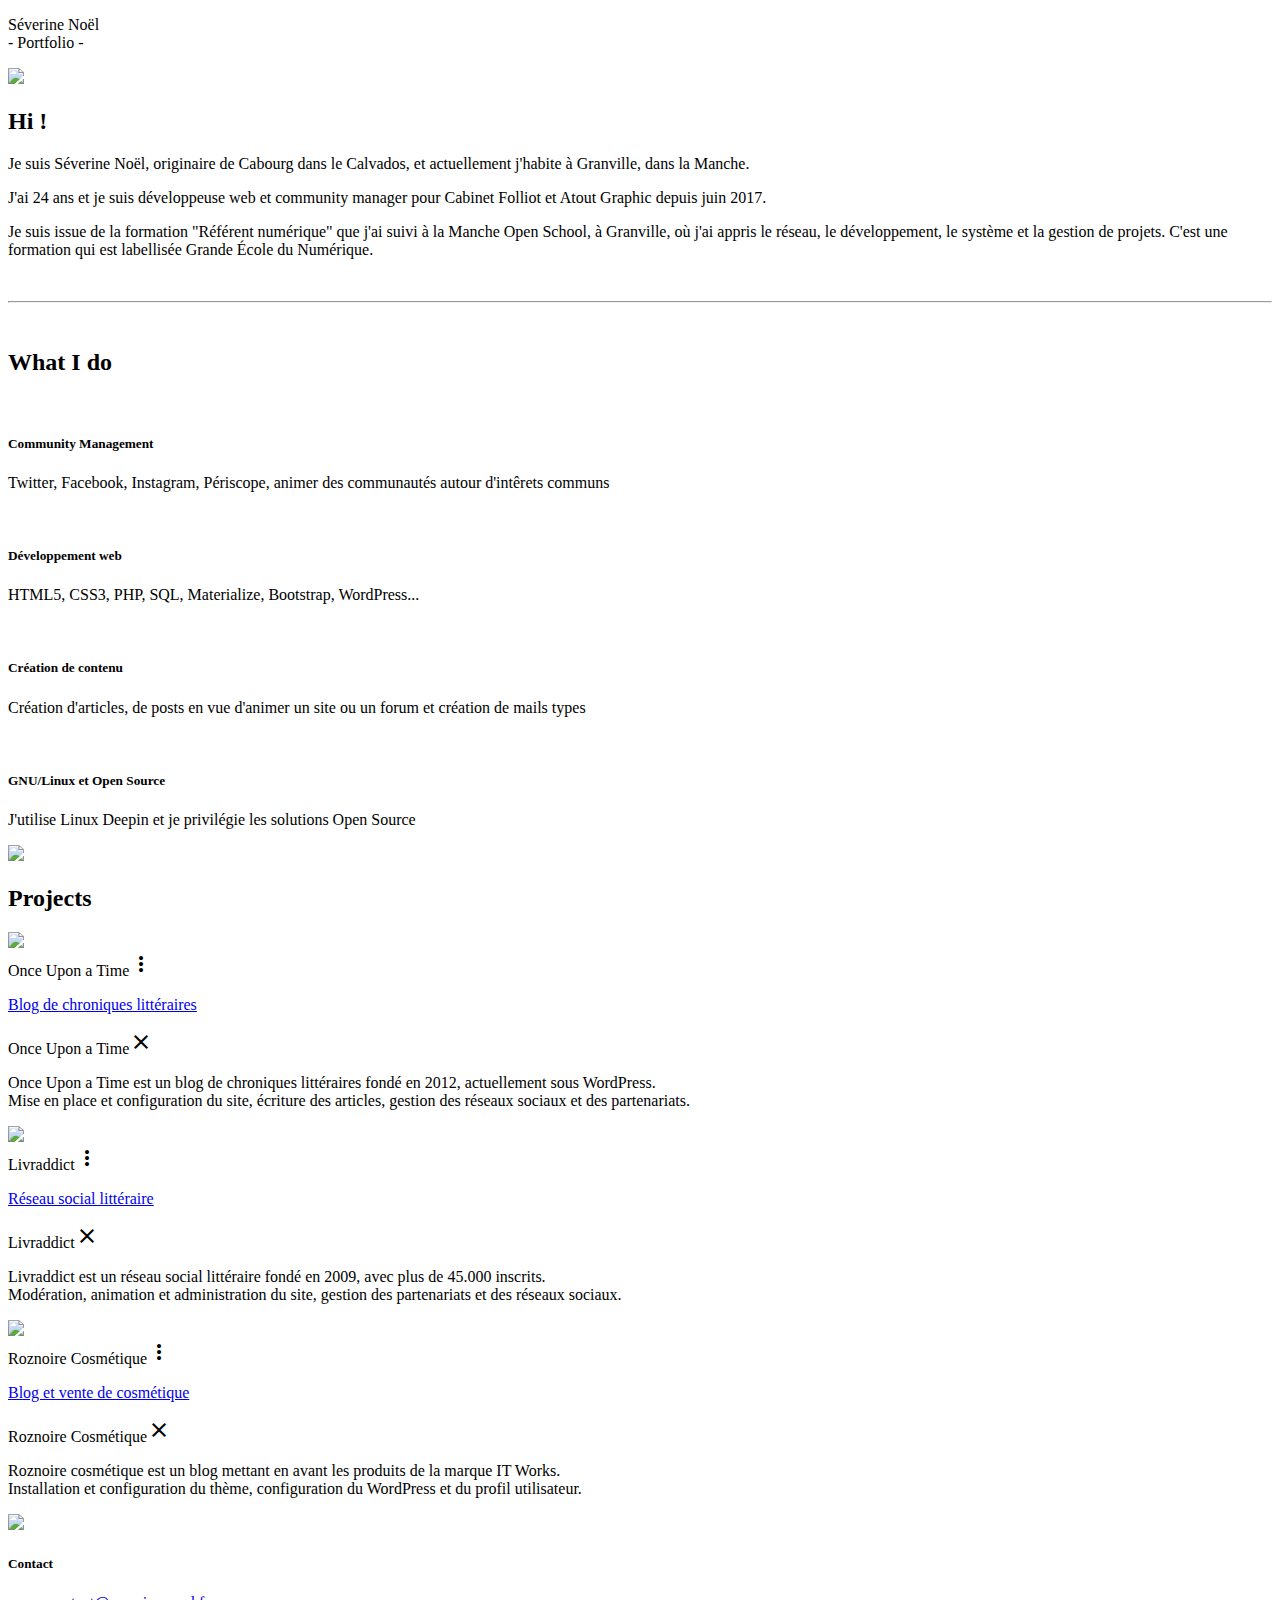
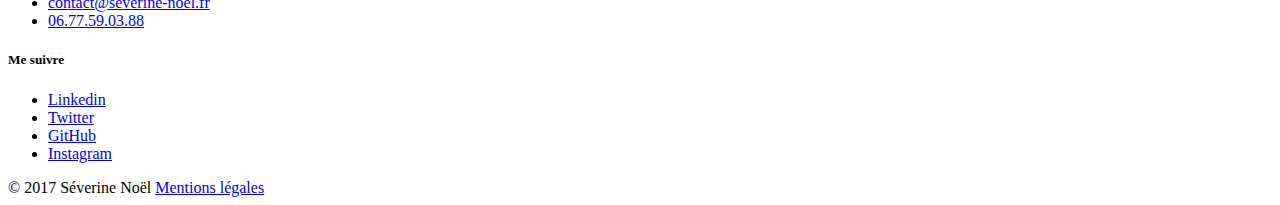
==== commit 591ce24b: "maj textes" ====
--- a/index.html
+++ b/index.html
@@ -4,7 +4,7 @@
     <meta charset="UTF-8">
     <meta name="description" content="Portfolio de Séverine Noël">
     <meta name="keywords"
-          content="portfolio, normandie, granville, avranches, créer site internet, manche, reseau, community manager"/>
+          content="portfolio, normandie, granville, avranches, créer site internet, manche, reseau, community manager, developpeur web, developpeuse web"/>
     <!-- Twitter -->
     <meta name="twitter:card" content="summary_large_image"/>
     <meta name="twitter:site" content="@GiruFrei"/>
@@ -37,19 +37,17 @@
         <div class="row container">
             <h2 class="header">Hi !</h2>
             <p>Je suis Séverine Noël, originaire de Cabourg dans le Calvados,
-                et actuellement j'habite à Avranches, dans la Manche. </p>
-
-            <p>J'ai 24 ans et je suis en formation de référente numérique à la Manche Open School, à Granville, où
-                j'apprends le réseau, le développement, le système et la gestion de projets. C'est une formation qui
+                et actuellement j'habite à Granville, dans la Manche. </p>
+
+            <p>J'ai 24 ans et je suis développeuse web et community manager pour Cabinet Folliot et Atout Graphic depuis
+                juin 2017.</p>
+
+            <p>Je suis issue de la
+                formation "Référent numérique" que j'ai suivi à la Manche Open School, à Granville, où
+                j'ai appris le réseau, le développement, le système et la gestion de projets. C'est une formation qui
                 est
                 labellisée Grande École du Numérique.</p>
 
-            <p>C'est dans le cadre de cette formation que j'ai pu travailler avec les autres bulots sur la refonte
-                du
-                site
-                de la MoS, et participer au salon de l'emploi de Granville en tant que community manager pour la
-                Mission
-                Locale et la Manche Open School. </p>
             <br>
             <hr>
             <br>
@@ -75,7 +73,7 @@
                 <div class="col l3 m12 s12">
                     <p class="unix"><i class="fa fa-terminal fa-5x" aria-hidden="true"></i><br>
                     <h5 class="section_middle">GNU/Linux et Open Source</h5>
-                    <p class="section_middle">J'utilise Debian 8 et Ubuntu 16.04 et je privilégie les solutions Open
+                    <p class="section_middle">J'utilise Linux Deepin et je privilégie les solutions Open
                         Source</p>
                 </div>
             </div>
@@ -166,9 +164,11 @@
             <div class="col s6">
                 <h5 class="black-text">Contact</h5>
                 <ul>
-                    <li><i class="fa fa-envelope-o fa-1x" aria-hidden="true"></i> <a class="follow black-text text-lighten-3" href="mailto:contact@severine-noel.fr">contact@severine-noel.fr</a>
+                    <li><i class="fa fa-envelope-o fa-1x" aria-hidden="true"></i> <a
+                            class="follow black-text text-lighten-3" href="mailto:contact@severine-noel.fr">contact@severine-noel.fr</a>
                     </li>
-                    <li><i class="fa fa-mobile fa-2x" aria-hidden="true"></i> <a class="follow black-text text-lighten-3"
+                    <li><i class="fa fa-mobile fa-2x" aria-hidden="true"></i> <a
+                            class="follow black-text text-lighten-3"
                             href="callto:06.77.59.03.88">06.77.59.03.88</a></li>
                 </ul>
             </div>
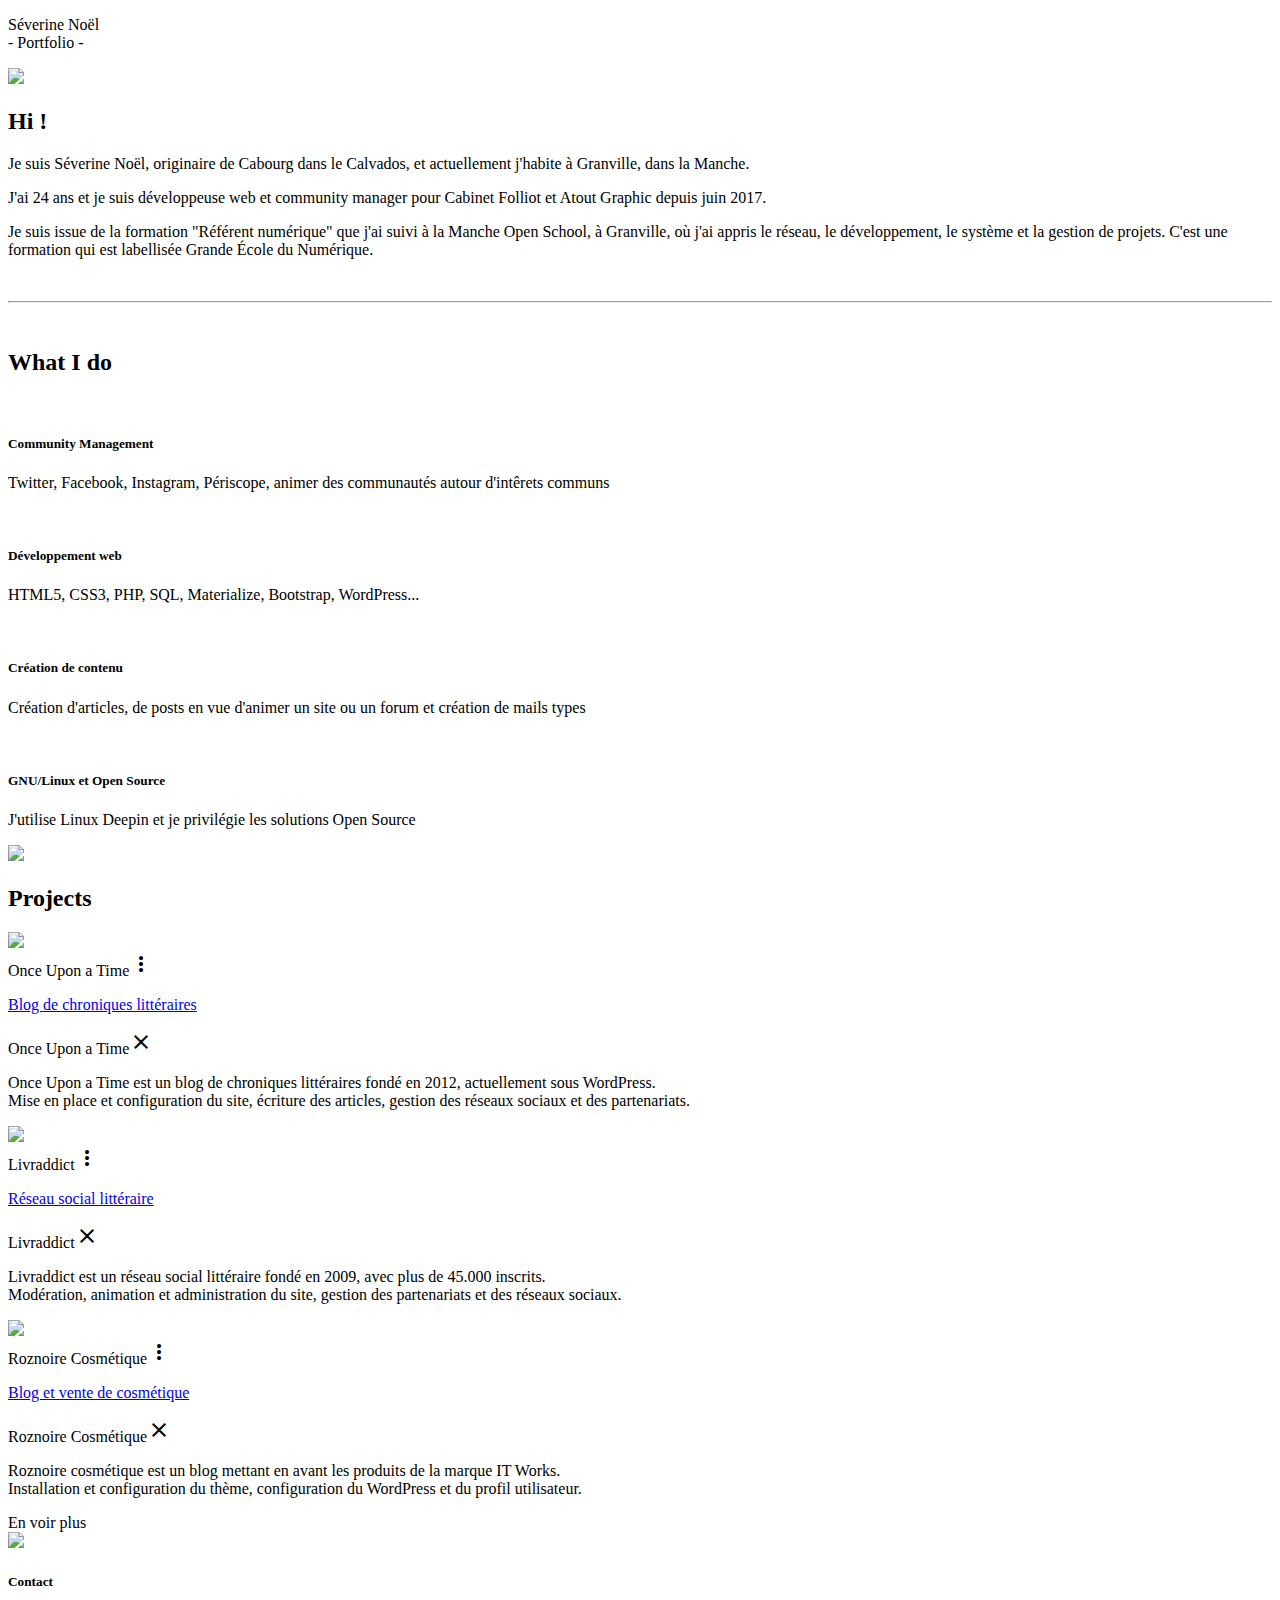
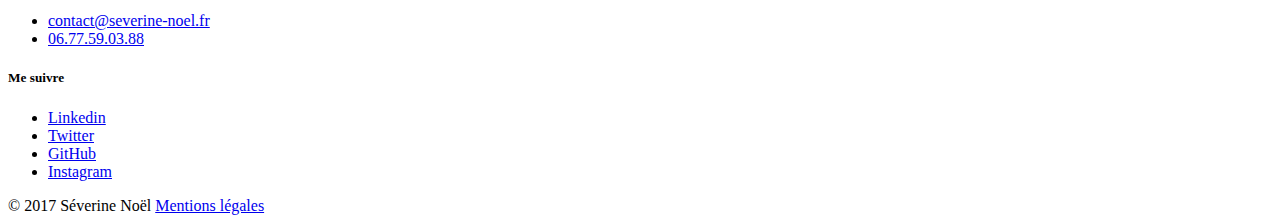
==== commit 5affda1e: "activation bouton" ====
--- a/index.html
+++ b/index.html
@@ -151,7 +151,7 @@
                     </div>
                 </div>
             </div>
-            <!-- <a class="waves-effect waves-light btn">En voir plus</a> -->
+            <a class="waves-effect waves-light btn">En voir plus</a>
         </div>
     </div>
     <div class="parallax-container">
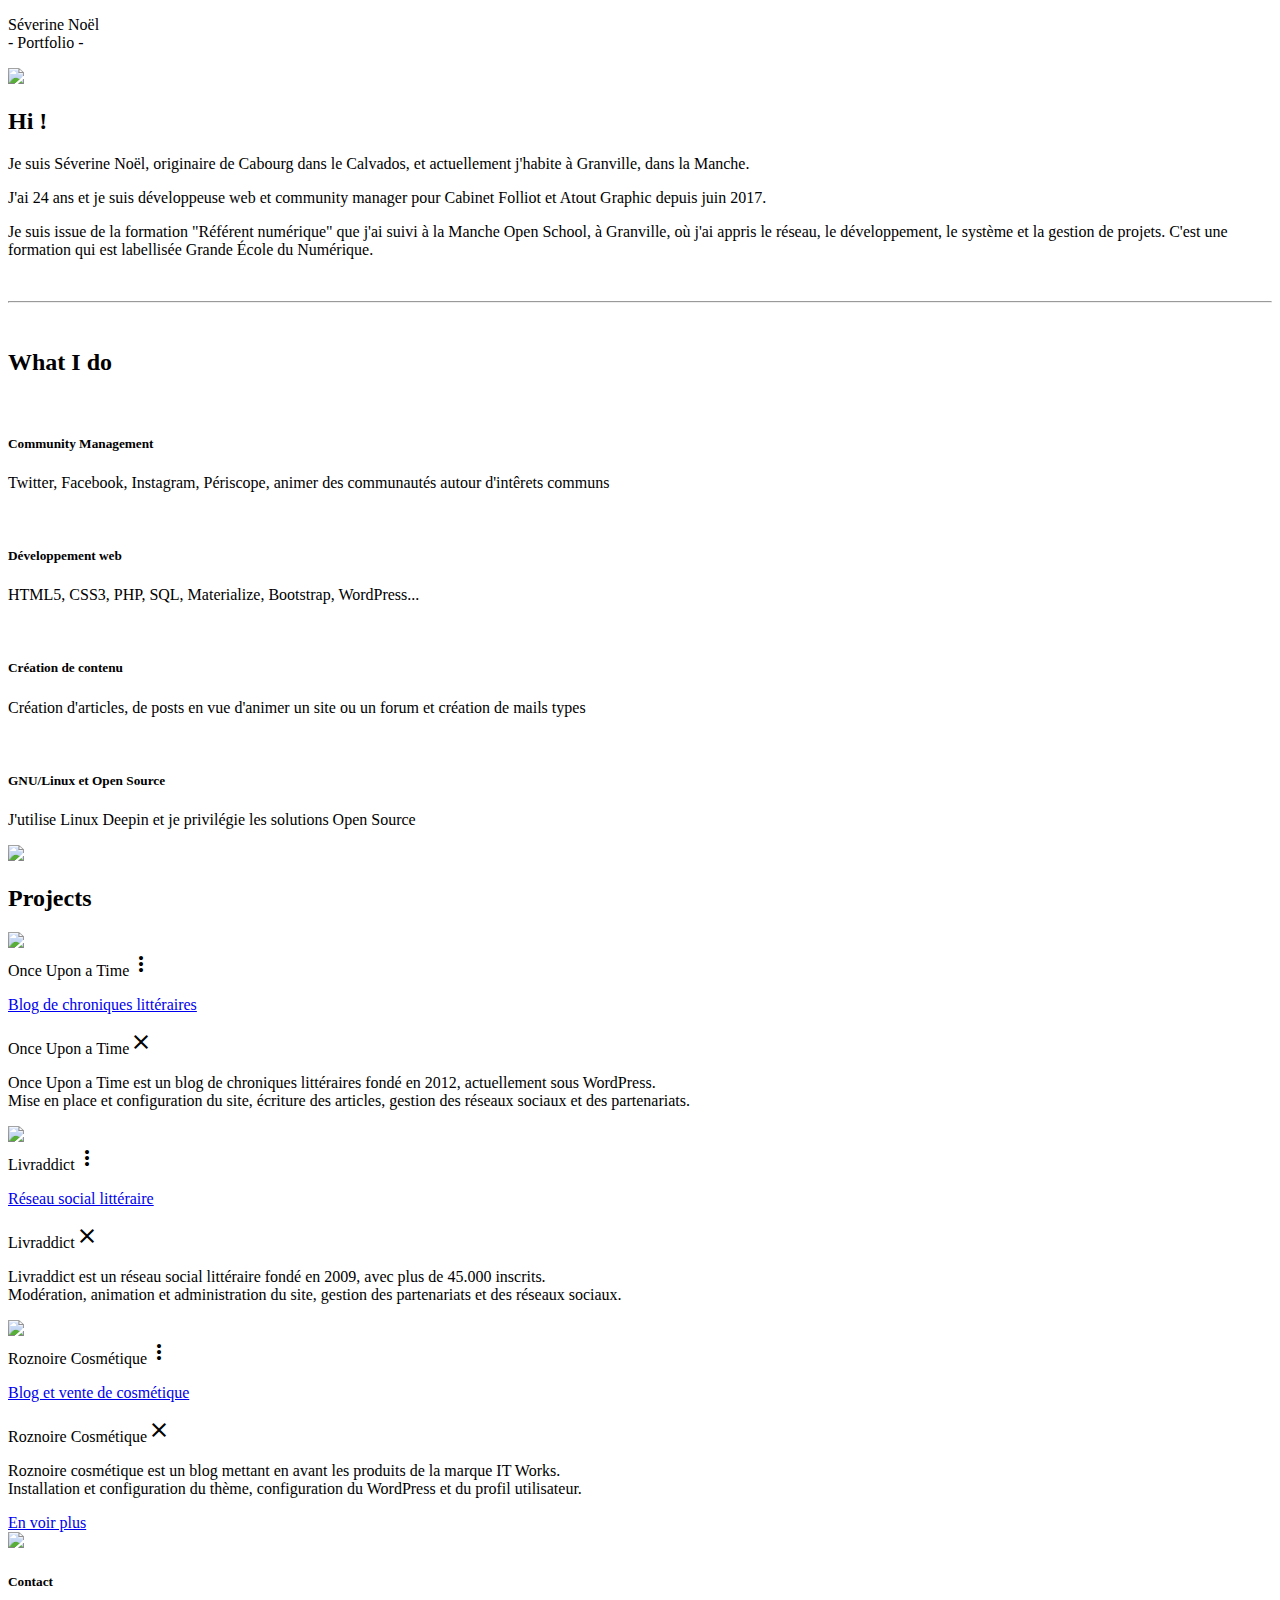
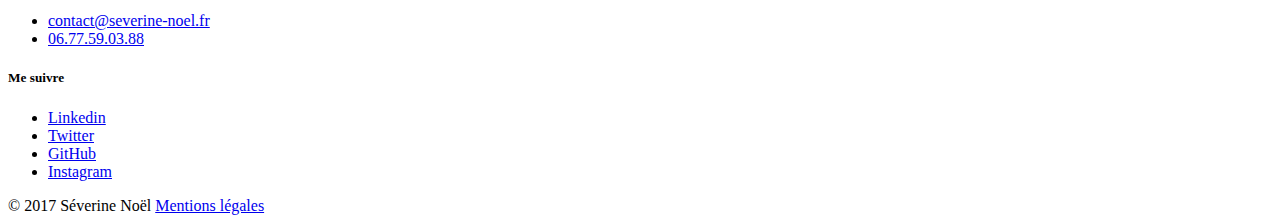
==== commit 91fd4ea7: "maj liens" ====
--- a/index.html
+++ b/index.html
@@ -16,7 +16,7 @@
     <meta property="og:description" content="Porfolio de Séverine Noël"/>
     <meta property="og:image" content="https://severine-noel.fr/illu.jpg"/>
 
-    <base href="http://phpstorm.localhost/portofolio_sn/"/>
+    <base href="http://projects.localhost/portfolio_sn/"/>
 
     <link rel="stylesheet" href="assets/librairies/materialize/css/materialize.min.css">
     <link rel="stylesheet" href="assets/css/style.css">
@@ -151,7 +151,7 @@
                     </div>
                 </div>
             </div>
-            <a class="waves-effect waves-light btn">En voir plus</a>
+            <a class="waves-effect waves-light btn" href="projects.html">En voir plus</a>
         </div>
     </div>
     <div class="parallax-container">
@@ -194,7 +194,7 @@
     <div class="footer-copyright">
         <div class="container">
             <span class="black-text text-lighten-4 left">© 2017 Séverine Noël</span>
-            <a class="black-text text-lighten-4 right" href="mentions.html" target="_blank">Mentions légales</a>
+            <a class="black-text text-lighten-4 right" href="mentions.html" >Mentions légales</a>
         </div>
     </div>
 </footer>
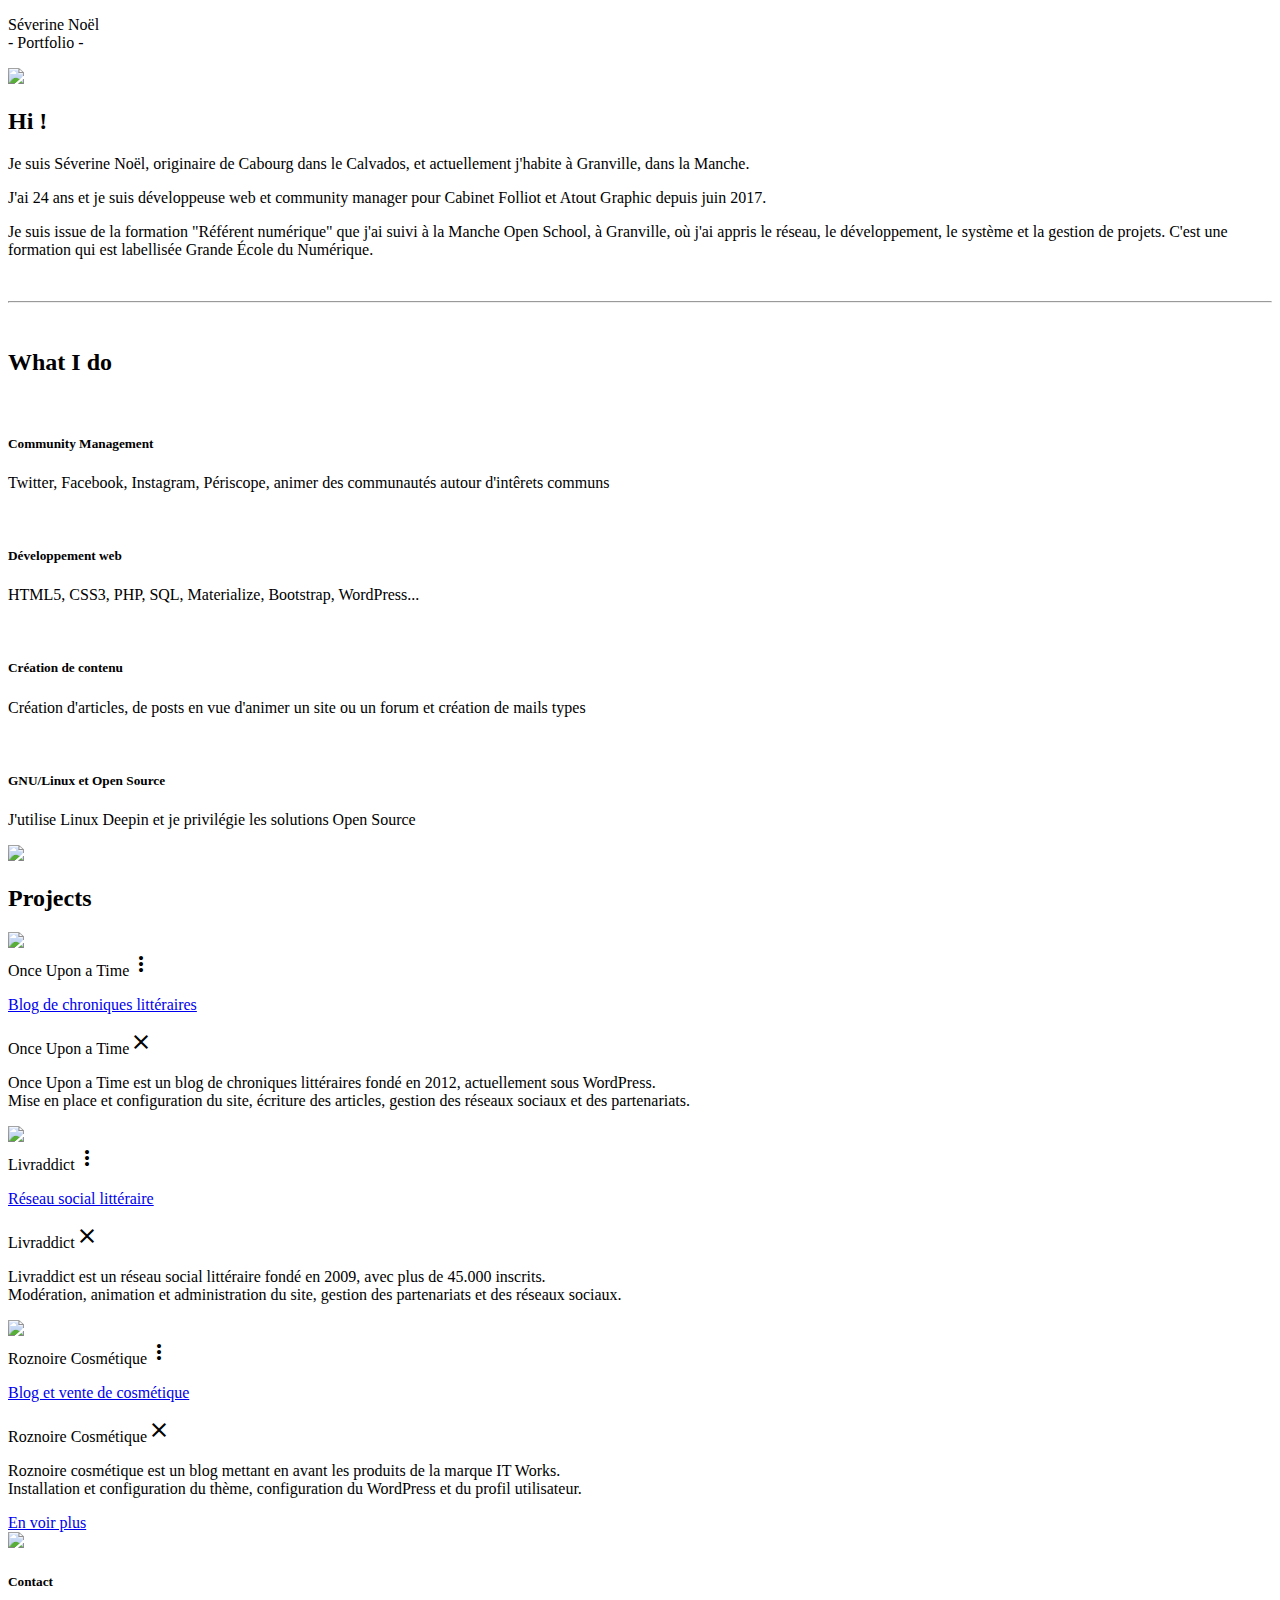
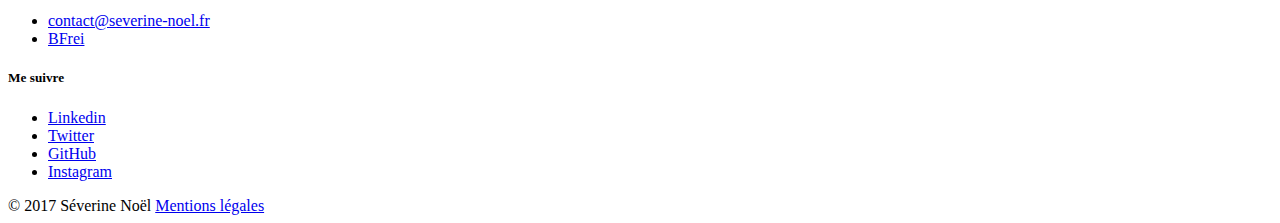
==== commit df23ab64: "ajout lien Telegram en remplacement du numero" ====
--- a/index.html
+++ b/index.html
@@ -167,9 +167,9 @@
                     <li><i class="fa fa-envelope-o fa-1x" aria-hidden="true"></i> <a
                             class="follow black-text text-lighten-3" href="mailto:contact@severine-noel.fr">contact@severine-noel.fr</a>
                     </li>
-                    <li><i class="fa fa-mobile fa-2x" aria-hidden="true"></i> <a
+                    <li><i class="fa fa-telegram fa-2x" aria-hidden="true"></i> <a
                             class="follow black-text text-lighten-3"
-                            href="callto:06.77.59.03.88">06.77.59.03.88</a></li>
+                            href="https://t.me/BFrei">BFrei</a></li>
                 </ul>
             </div>
             <div class="col s6">
